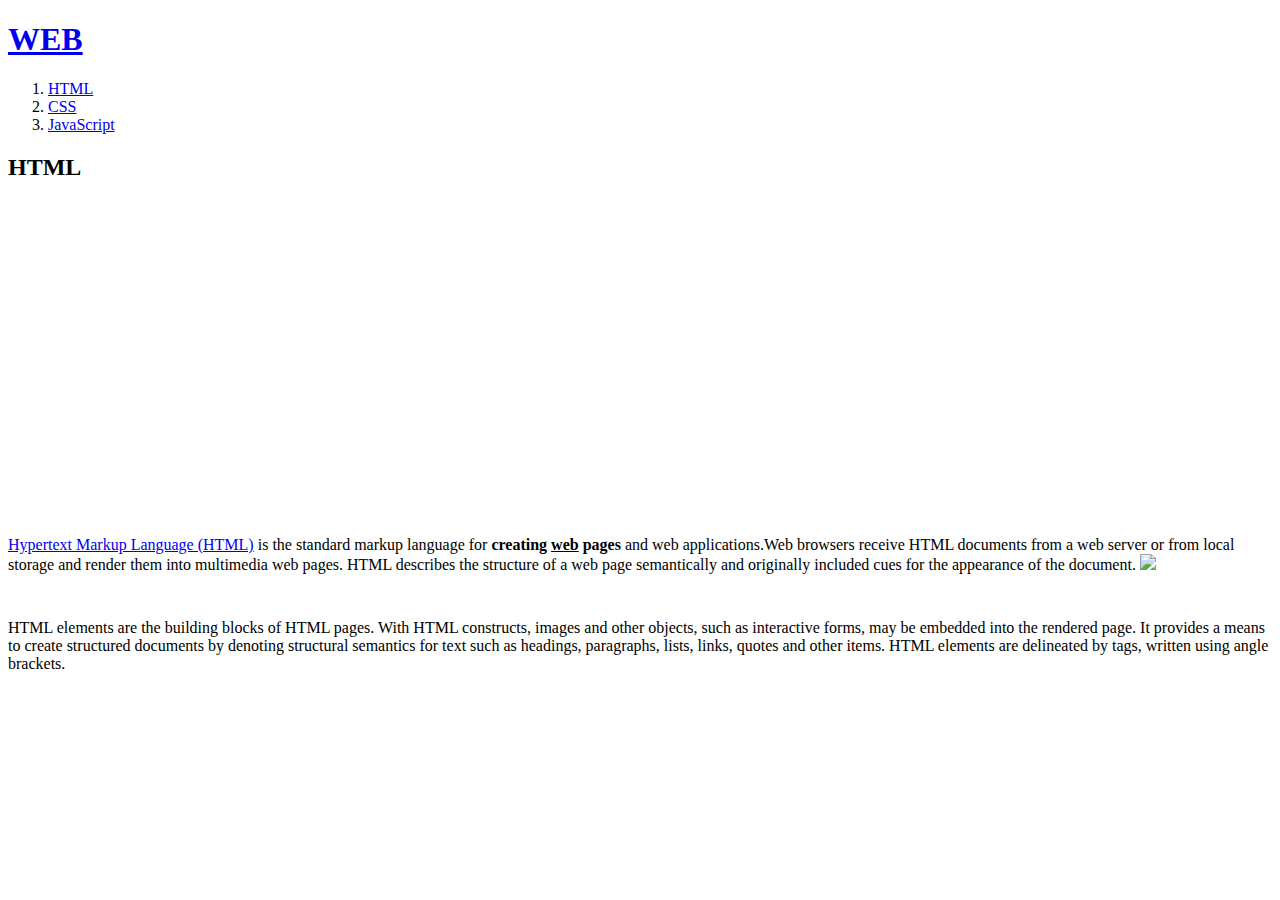
==== 1.html @ 263aa1bb "2nd commit" ====
<!DOCTYPE html>
<html>
<head>
    <title>WEB1 - HTML</title>
    <meta charset="utf-8">
</head>
<body>
    <h1><a href="index.html">WEB</a></h1>
    <ol>
        <li><a href="1.html">HTML</a></li>
        <li><a href="2.html">CSS</a></li>
        <li><a href="3.html">JavaScript</a></li>
    </ol>
    <h2>HTML</h2>
    <p>
        <iframe width="560" height="315" src="https://www.youtube.com/embed/7T7r_oSp0SE?si=2e8ilI2Ny32h9RRe" title="YouTube video player" frameborder="0" allow="accelerometer; autoplay; clipboard-write; encrypted-media; gyroscope; picture-in-picture; web-share" allowfullscreen></iframe>
    </p>
    <p>
        <a href="https://www.w3.org/TR/html5/" target="_blank" title="html5 specification">Hypertext Markup Language (HTML)</a> is the standard markup language for <strong>creating <u>web</u> pages</strong> and web applications.Web browsers receive HTML documents from a web server or from local storage and render them into multimedia web pages. HTML describes the structure of a web page semantically and originally included cues for the appearance of the document.
        <img src="coding.jpg" width="100%">
    </p>
    <p style="margin-top:45px;">
        HTML elements are the building blocks of HTML pages. With HTML constructs, images and other objects, such as interactive forms, may be embedded into the rendered page. It provides a means to create structured documents by denoting structural semantics for text such as headings, paragraphs, lists, links, quotes and other items. HTML elements are delineated by tags, written using angle brackets.
    </p>
    <p>
        <div id="disqus_thread"></div>
        <script>
            /**
            *  RECOMMENDED CONFIGURATION VARIABLES: EDIT AND UNCOMMENT THE SECTION BELOW TO INSERT DYNAMIC VALUES FROM YOUR PLATFORM OR CMS.
            *  LEARN WHY DEFINING THESE VARIABLES IS IMPORTANT: https://disqus.com/admin/universalcode/#configuration-variables    */
            /*
            var disqus_config = function () {
            this.page.url = PAGE_URL;  // Replace PAGE_URL with your page's canonical URL variable
            this.page.identifier = PAGE_IDENTIFIER; // Replace PAGE_IDENTIFIER with your page's unique identifier variable
            };
            */
            (function() { // DON'T EDIT BELOW THIS LINE
            var d = document, s = d.createElement('script');
            s.src = 'https://web1-nnd2iesx6m.disqus.com/embed.js';
            s.setAttribute('data-timestamp', +new Date());
            (d.head || d.body).appendChild(s);
            })();
        </script>
        <noscript>Please enable JavaScript to view the <a href="https://disqus.com/?ref_noscript">comments powered by Disqus.</a></noscript>
    </p>
    <!--Start of Tawk.to Script-->
    <script type="text/javascript">
        var Tawk_API=Tawk_API||{}, Tawk_LoadStart=new Date();
        (function(){
        var s1=document.createElement("script"),s0=document.getElementsByTagName("script")[0];
        s1.async=true;
        s1.src='https://embed.tawk.to/646dac36ad80445890eec439/1h166he4v';
        s1.charset='UTF-8';
        s1.setAttribute('crossorigin','*');
        s0.parentNode.insertBefore(s1,s0);
        })();
    </script>
    <!--End of Tawk.to Script-->
</body>
</html>
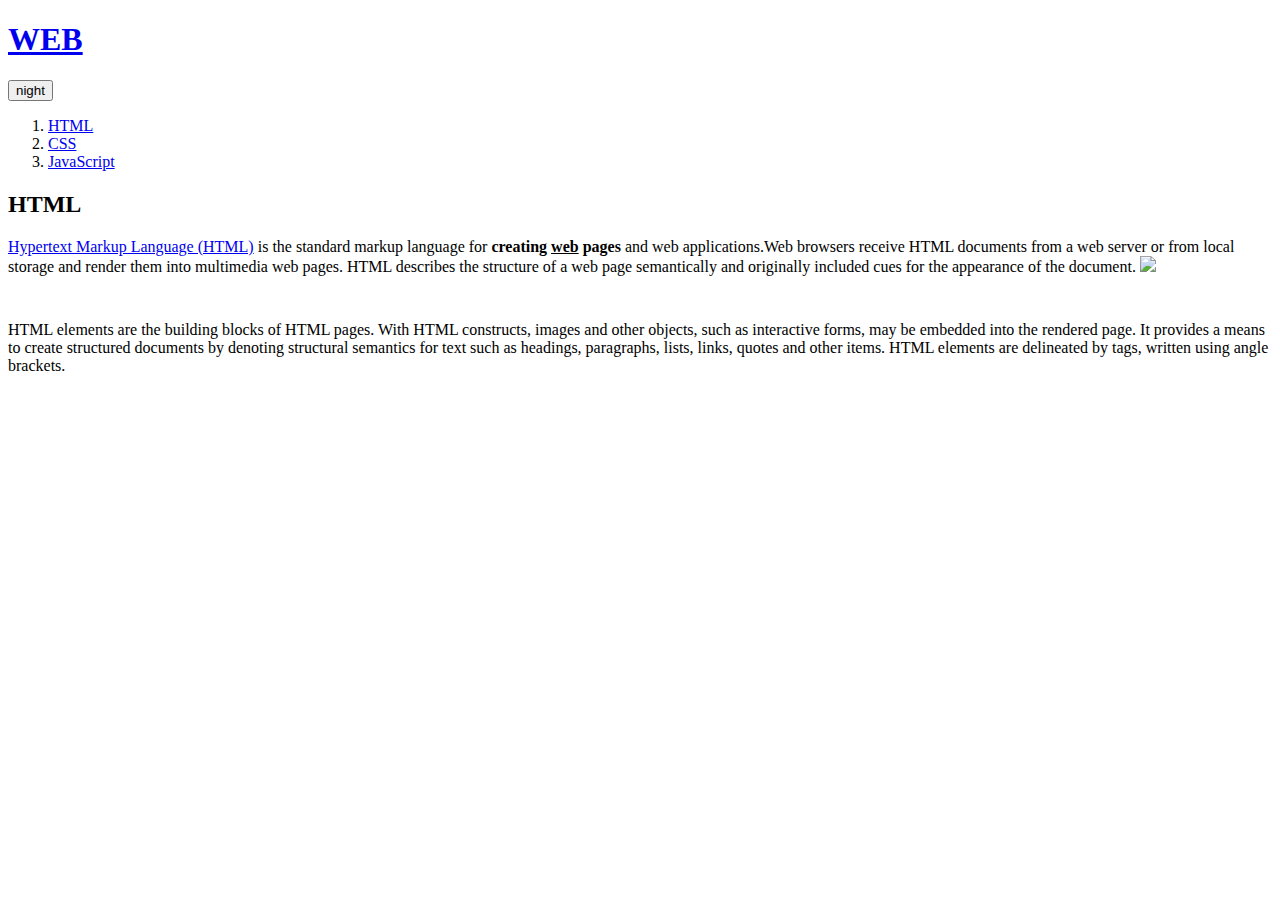
==== commit a625e3ec: "delete video" ====
--- a/1.html
+++ b/1.html
@@ -3,58 +3,31 @@
 <head>
     <title>WEB1 - HTML</title>
     <meta charset="utf-8">
+    <link rel="stylesheet" href="style.css">
+    <script src="https://ajax.googleapis.com/ajax/libs/jquery/3.7.1/jquery.min.js"></script>
+    <script src="colors.js"></script>
 </head>
 <body>
     <h1><a href="index.html">WEB</a></h1>
-    <ol>
-        <li><a href="1.html">HTML</a></li>
-        <li><a href="2.html">CSS</a></li>
-        <li><a href="3.html">JavaScript</a></li>
-    </ol>
-    <h2>HTML</h2>
-    <p>
-        <iframe width="560" height="315" src="https://www.youtube.com/embed/7T7r_oSp0SE?si=2e8ilI2Ny32h9RRe" title="YouTube video player" frameborder="0" allow="accelerometer; autoplay; clipboard-write; encrypted-media; gyroscope; picture-in-picture; web-share" allowfullscreen></iframe>
-    </p>
-    <p>
-        <a href="https://www.w3.org/TR/html5/" target="_blank" title="html5 specification">Hypertext Markup Language (HTML)</a> is the standard markup language for <strong>creating <u>web</u> pages</strong> and web applications.Web browsers receive HTML documents from a web server or from local storage and render them into multimedia web pages. HTML describes the structure of a web page semantically and originally included cues for the appearance of the document.
-        <img src="coding.jpg" width="100%">
-    </p>
-    <p style="margin-top:45px;">
-        HTML elements are the building blocks of HTML pages. With HTML constructs, images and other objects, such as interactive forms, may be embedded into the rendered page. It provides a means to create structured documents by denoting structural semantics for text such as headings, paragraphs, lists, links, quotes and other items. HTML elements are delineated by tags, written using angle brackets.
-    </p>
-    <p>
-        <div id="disqus_thread"></div>
-        <script>
-            /**
-            *  RECOMMENDED CONFIGURATION VARIABLES: EDIT AND UNCOMMENT THE SECTION BELOW TO INSERT DYNAMIC VALUES FROM YOUR PLATFORM OR CMS.
-            *  LEARN WHY DEFINING THESE VARIABLES IS IMPORTANT: https://disqus.com/admin/universalcode/#configuration-variables    */
-            /*
-            var disqus_config = function () {
-            this.page.url = PAGE_URL;  // Replace PAGE_URL with your page's canonical URL variable
-            this.page.identifier = PAGE_IDENTIFIER; // Replace PAGE_IDENTIFIER with your page's unique identifier variable
-            };
-            */
-            (function() { // DON'T EDIT BELOW THIS LINE
-            var d = document, s = d.createElement('script');
-            s.src = 'https://web1-nnd2iesx6m.disqus.com/embed.js';
-            s.setAttribute('data-timestamp', +new Date());
-            (d.head || d.body).appendChild(s);
-            })();
-        </script>
-        <noscript>Please enable JavaScript to view the <a href="https://disqus.com/?ref_noscript">comments powered by Disqus.</a></noscript>
-    </p>
-    <!--Start of Tawk.to Script-->
-    <script type="text/javascript">
-        var Tawk_API=Tawk_API||{}, Tawk_LoadStart=new Date();
-        (function(){
-        var s1=document.createElement("script"),s0=document.getElementsByTagName("script")[0];
-        s1.async=true;
-        s1.src='https://embed.tawk.to/646dac36ad80445890eec439/1h166he4v';
-        s1.charset='UTF-8';
-        s1.setAttribute('crossorigin','*');
-        s0.parentNode.insertBefore(s1,s0);
-        })();
-    </script>
-    <!--End of Tawk.to Script-->
+    <input type="button" value="night" onclick="
+        nightDayHandler(this);
+    ">
+    <div id="grid">
+        <ol>
+            <li><a href="1.html">HTML</a></li>
+            <li><a href="2.html">CSS</a></li>
+            <li><a href="3.html">JavaScript</a></li>
+        </ol>
+        <div id="article">
+            <h2>HTML</h2>
+            <p>
+                <a href="https://www.w3.org/TR/html5/" target="_blank" title="html5 specification">Hypertext Markup Language (HTML)</a> is the standard markup language for <strong>creating <u>web</u> pages</strong> and web applications.Web browsers receive HTML documents from a web server or from local storage and render them into multimedia web pages. HTML describes the structure of a web page semantically and originally included cues for the appearance of the document.
+                <img src="coding.jpg" width="100%">
+            </p>
+            <p style="margin-top:45px;">
+                HTML elements are the building blocks of HTML pages. With HTML constructs, images and other objects, such as interactive forms, may be embedded into the rendered page. It provides a means to create structured documents by denoting structural semantics for text such as headings, paragraphs, lists, links, quotes and other items. HTML elements are delineated by tags, written using angle brackets.
+            </p>
+        </div>
+    </div>
 </body>
 </html>